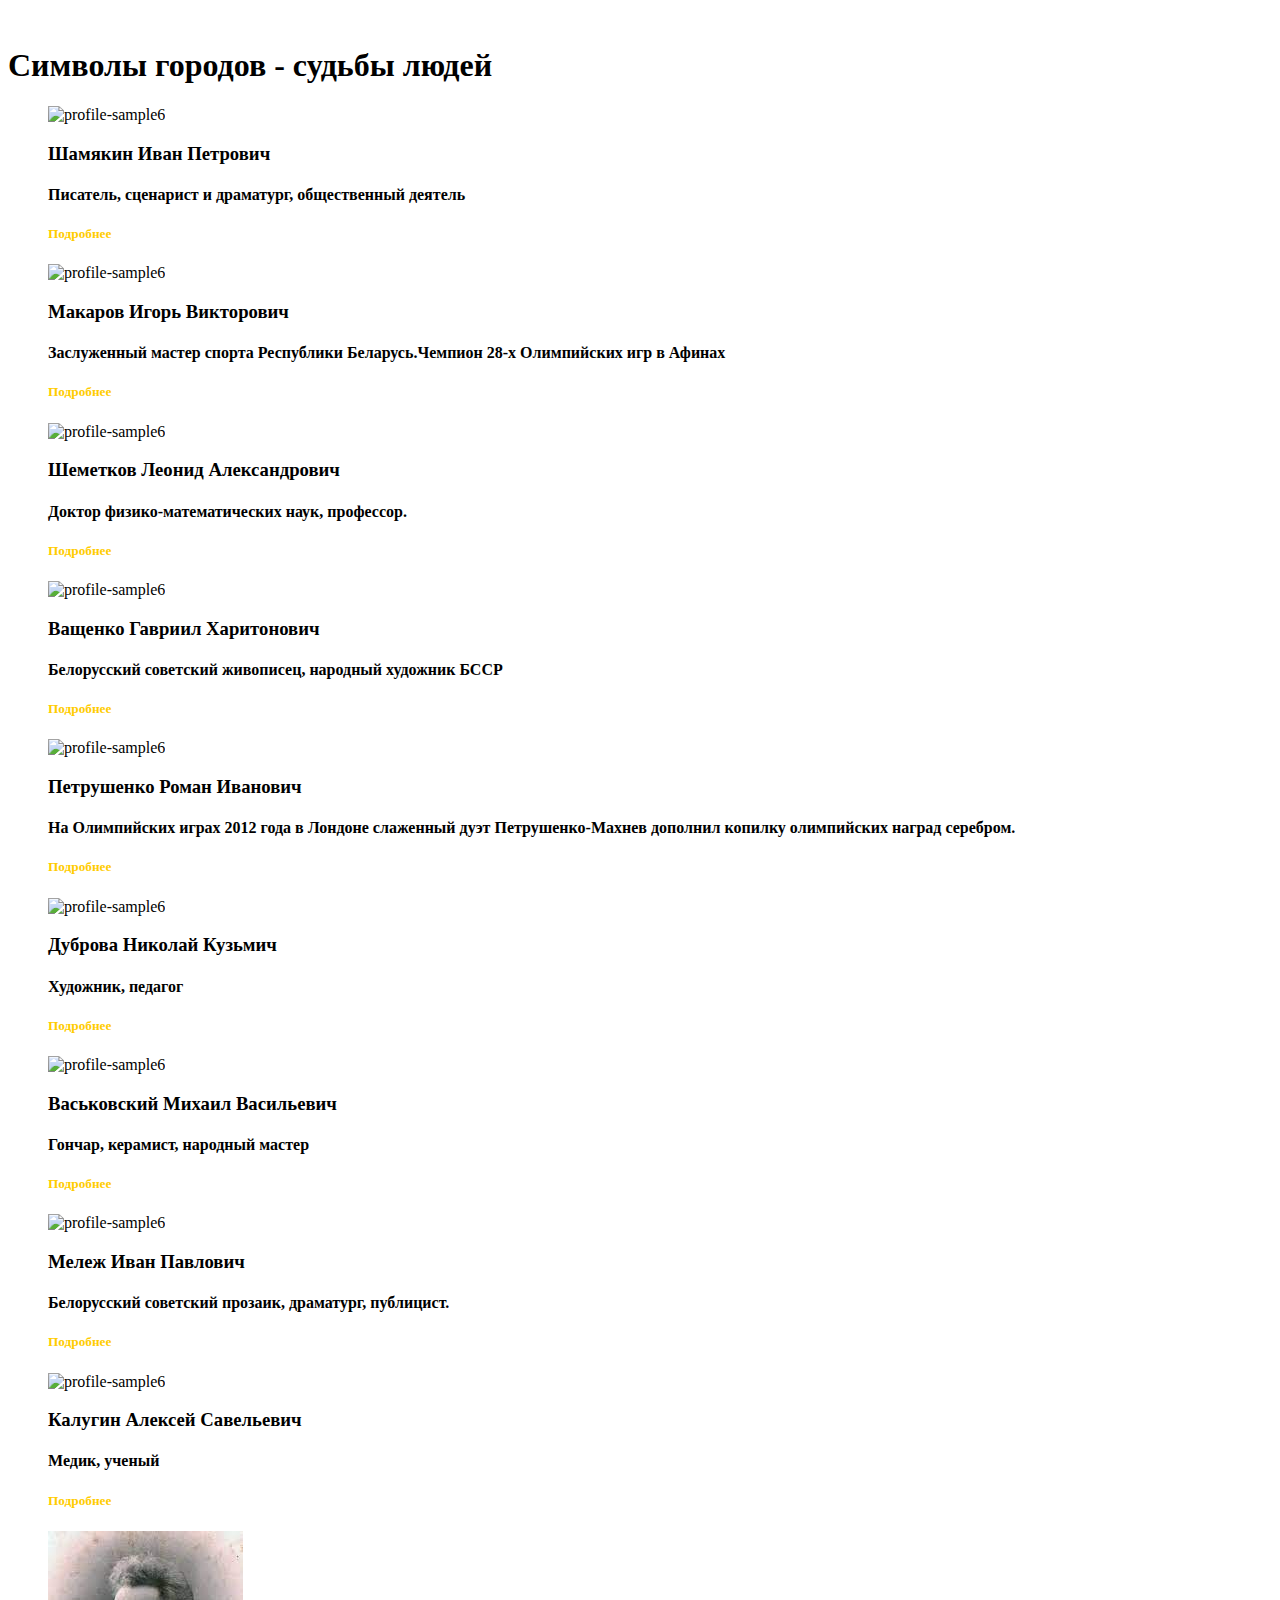
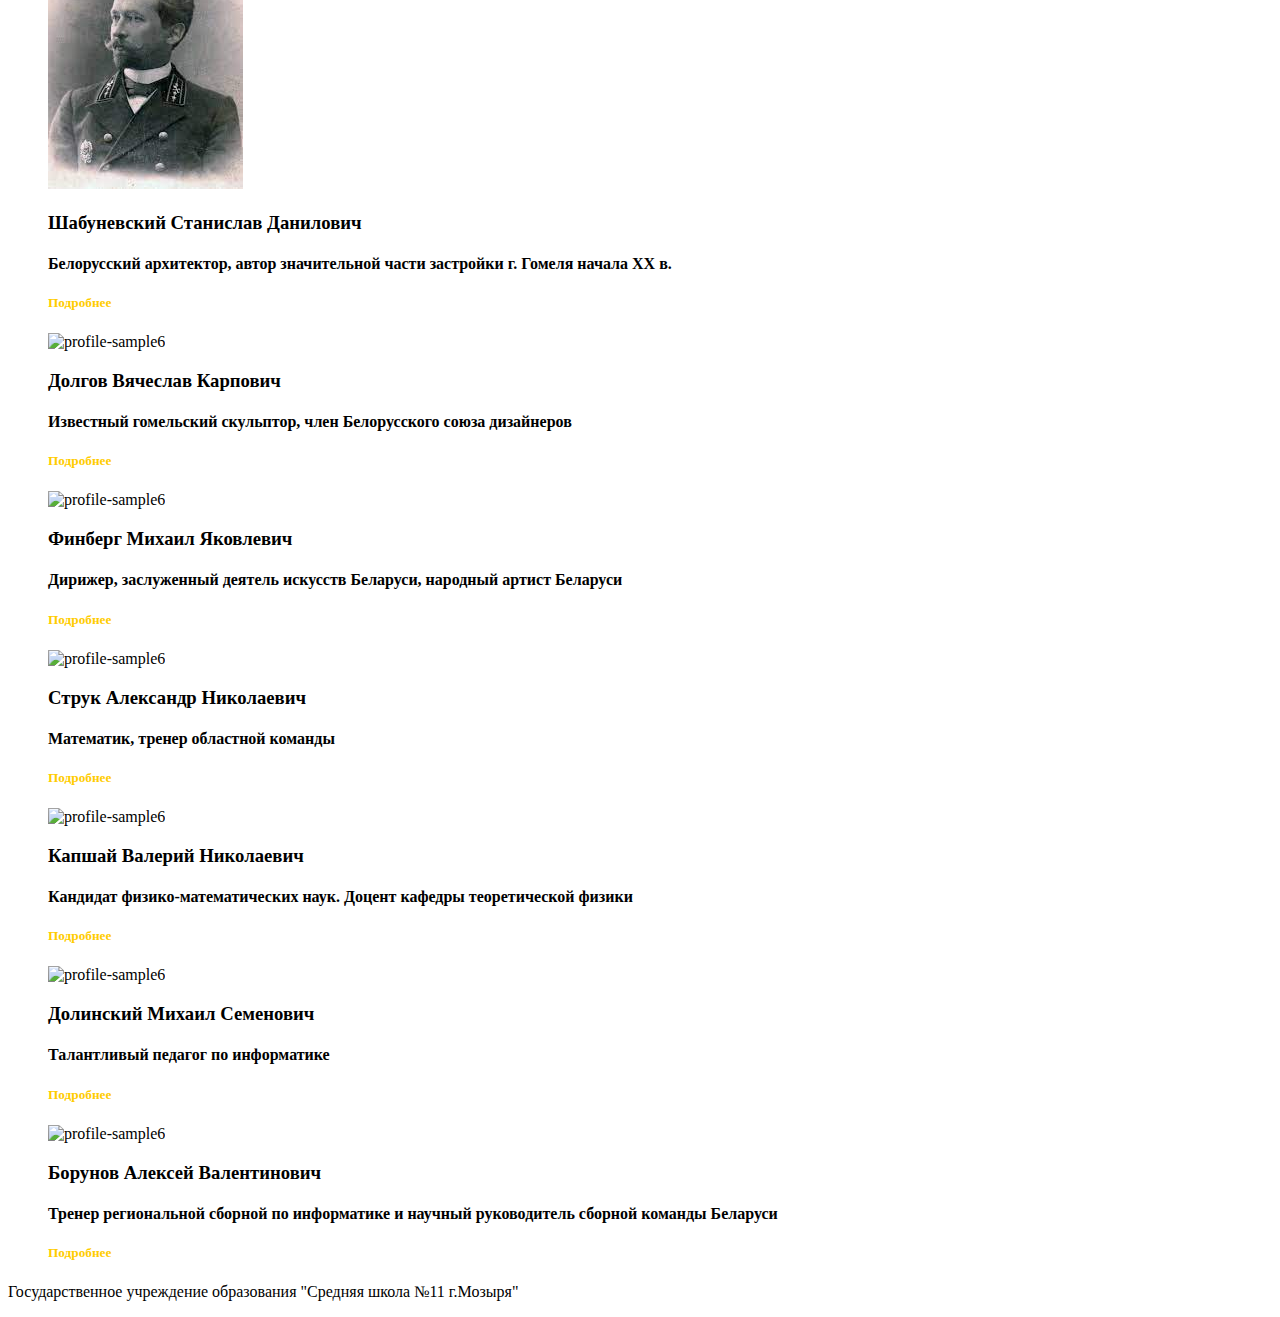
==== 1.html @ 0ff61042 "Add files via upload" ====
<!DOCTYPE html>
<html lang="zxx">

<head>
  <meta charset="UTF-8">
  <meta name="viewport" content="width=device-width, initial-scale=1.0">
  <title>Document</title>
  <link rel="stylesheet" href="static/styles/style1.css">
  <link rel="stylesheet" href="static/styles/style1card.css">
  <style>
    a {
      text-decoration: none;
    }
  </style>
</head>

<body link="#ffcc00" vlink="#cecece" alink="#ff0000">
  <div class="conteiner">
    <a href="index.html"><img class="logo" src="static/images/logo.png" alt=""></a>
    <p>
    <h1>Символы городов - судьбы людей</h1>
    </p>
  </div>




  <figure class="snip1578">
    <img src="https://nashi-lyudi.by/images/58/358.jpg" alt="profile-sample6" />
    <figcaption>
      <h3>Шамякин Иван Петрович</h3>
      <h4>Писатель, сценарист и драматург, общественный деятель</h4>

      <h5><a href="https://nashi-lyudi.by/person/shamyakin-ivan-petrovich/" target="_blank">Подробнее</a>
      </h5>
      </div>
    </figcaption>
  </figure>
  <figure class="snip1578">
    <img src="https://gomel.gov.by/upload/medialibrary/9cf/hn9v3y58nv8vboij4sl50dyu4ubdpr9w.jpg"
      alt="profile-sample6" />
    <figcaption>
      <h3>Макаров Игорь Викторович</h3>
      <h4>Заслуженный мастер спорта Республики Беларусь.Чемпион 28-х Олимпийских игр в Афинах</h4>
      <h5><a href="https://gomel.gov.by/ru/content/social-sphere/sport/olimpiyskie-chempiony/makarov/"
          target="_blank">Подробнее</a>
      </h5>
      </div>
    </figcaption>
  </figure>
  <figure class="snip1578">
    <img src="https://obm.bsu.by/wp-content/uploads/shemetkov.jpg" alt="profile-sample6" />
    <figcaption>
      <h3>Шеметков Леонид Александрович</h3>
      <h4>Доктор физико-математических наук, профессор.</h4>
      <h5><a href="https://obm.bsu.by/matematiki/shemetkov-leonid-aleksandrovich/" target="_blank">Подробнее</a>
      </h5>

      </div>
    </figcaption>
  </figure>
  <figure class="snip1578">
    <img src="static/images/Гавриил.jpg" alt="profile-sample6" />
    <figcaption>
      <h3>Ващенко Гавриил Харитонович </h3>
      <h4>Белорусский советский живописец, народный художник БССР</h4>

      <h5><a
          href="http://vaschenko.by/events/%D0%B3%D0%B0%D0%B2%D1%80%D0%B8%D0%B8%D0%BB-%D0%B2%D0%B0%D1%89%D0%B5%D0%BD%D0%BA%D0%BE-%D0%BD%D0%B0%D1%80%D0%BE%D0%B4%D0%BD%D1%8B%D0%B9-%D1%85%D1%83%D0%B4%D0%BE%D0%B6%D0%BD%D0%B8%D0%BA-%D1%80%D0%B5/"
          target="_blank">Подробнее</a>
      </h5>
      </div>
    </figcaption>
  </figure>

  <figure class="snip1578">
    <img src="https://gomel.gov.by/upload/medialibrary/404/mv9h1nahtk7ztxw8b4uniwtdopq3lv9t.jpg"
      alt="profile-sample6" />
    <figcaption>
      <h3>Петрушенко Роман Иванович</h3>
      <h4>На Олимпийских играх 2012 года в Лондоне слаженный дуэт Петрушенко-Махнев дополнил копилку олимпийских наград
        серебром.</h4>

      <h5><a href="https://gomel.gov.by/ru/content/social-sphere/sport/olimpiyskie-chempiony/petrushenko/"
          target="_blank">Подробнее</a>
      </h5>
      </div>
    </figcaption>
  </figure>
  <figure class="snip1578">
    <img src="static/images/Дуброва.jpg" alt="profile-sample6" />
    <figcaption>
      <h3>Дуброва Николай Кузьмич</h3>
      <h4>Художник, педагог</h4>

      <h5><a href="https://person.goub.by/?p=4098" target="_blank">Подробнее</a>
      </h5>
      </div>
    </figcaption>
  </figure>
  <figure class="snip1578">
    <img src="static/images/васьковский.jpg" alt="profile-sample6" />
    <figcaption>
      <h3>Васьковский Михаил Васильевич</h3>
      <h4>Гончар, керамист, народный мастер</h4>
      <p></p>
      <h5><a href="https://www.youtube.com/watch?v=brjM2EdgAh4" target="_blank">Подробнее</a>
      </h5>
      </div>
    </figcaption>
  </figure>
  <figure class="snip1578">
    <img src="https://encrypted-tbn0.gstatic.com/images?q=tbn:ANd9GcThSC6oEXVGiLFdrWvY13T3kUC4b3n2WSb68Q&usqp=CAU"
      alt="profile-sample6" />
    <figcaption>
      <h3>Мележ Иван Павлович </h3>
      <h4>Белорусский советский прозаик, драматург, публицист.</h4>

      <h5><a
          href="https://www.belta.by/culture/view/dose-k-100-letiju-so-dnja-rozhdenija-narodnogo-pisatelja-belarusi-ivana-melezha-427560-2021/"
          target="_blank">Подробнее</a>
      </h5>
      </div>
    </figcaption>
  </figure>
  <figure class="snip1578">
    <img src="https://nashi-lyudi.by/images/76/33076.jpg" alt="profile-sample6" />
    <figcaption>
      <h3>Калугин Алексей Савельевич</h3>
      <h4>Медик, ученый</h4>

      <h5><a href="https://nashi-lyudi.by/person/kalugin-aleksej-savelevich/" target="_blank">Подробнее</a>
      </h5>
      </div>
    </figcaption>
  </figure>
  <figure class="snip1578">
    <img
      src="[data-uri]"
      alt="profile-sample6" />
    <figcaption>
      <h3>Шабуневский Станислав Данилович</h3>
      <h4>Белорусский архитектор, автор значительной части застройки г. Гомеля начала XX в.</h4>

      <h5><a href="https://www.sb.by/articles/monument-istiny.html" target="_blank">Подробнее</a>
      </h5>
      </div>
    </figcaption>
  </figure>
  <figure class="snip1578">
    <img src="static/images/Долгов-В-362x250.jpg" alt="profile-sample6" />
    <figcaption>
      <h3>Долгов Вячеслав Карпович</h3>
      <h4>Известный гомельский скульптор, член Белорусского союза дизайнеров</h4>

      <h5><a href="https://gorbibl.gomel.by/index.php?do=static&page=arts&ry=5&n=97" target="_blank">Подробнее</a>
      </h5>
      </div>
    </figcaption>
  </figure>
  <figure class="snip1578">
    <img
      src="https://person.goub.by/wp-content/uploads/2018/09/%D0%A4%D0%B8%D0%BD%D0%B1%D0%B5%D1%80%D0%B3-%D0%9C-199x250.jpg"
      alt="profile-sample6" />
    <figcaption>
      <h3>Финберг Михаил Яковлевич</h3>
      <h4>Дирижер, заслуженный деятель искусств Беларуси, народный артист Беларуси</h4>

      <h5><a href="https://orchestra.by/finberg/" target="_blank">Подробнее</a>
      </h5>
      </div>
    </figcaption>
  </figure>

  <figure class="snip1578">
    <img
      src="static/images/struk-0521.jpg"
      alt="profile-sample6" />
    <figcaption>
      <h3>Струк Александр Николаевич</h3>
      <h4>Математик, тренер областной команды</h4>

      <h5><a href="https://1prof.by/news/obshhestvo-i-profsoyuzy/profsojuznyj-laureat-luchshie-momenty/" target="_blank">Подробнее</a>
      </h5>
      </div>
    </figcaption>
  </figure>

  <figure class="snip1578">
    <img
      src="static/images/Капшай.jpg"
      alt="profile-sample6" />
    <figcaption>
      <h3>Капшай Валерий Николаевич</h3>
      <h4>Кандидат физико-математических наук. Доцент кафедры теоретической физики</h4>

      <h5><a href="http://old.gsu.by/physfac/tp/?page_id=341" target="_blank">Подробнее</a>
      </h5>
      </div>
    </figcaption>
  </figure>

  <figure class="snip1578">
    <img
      src="static/images/Долинский.jpg"
      alt="profile-sample6" />
    <figcaption>
      <h3>Долинский Михаил Семенович</h3>
      <h4>Талантливый педагог по информатике</h4>

      <h5><a href="https://www.belta.by/interview/view/zainteresovannyj-uchenik-srodni-vunderkindu-4331/" target="_blank">Подробнее</a>
      </h5>
      </div>
    </figcaption>
  </figure>

  <figure class="snip1578">
    <img
      src="https://www.mazyr.by/wp-content/uploads/2012/10/%D0%91%D0%BE%D1%80%D1%83%D0%BD%D0%BE%D0%B23.jpg"
      alt="profile-sample6" />
    <figcaption>
      <h3>Борунов Алексей Валентинович</h3>
      <h4>Тренер региональной сборной по информатике и научный руководитель сборной команды Беларуси</h4>

      <h5><a href="https://www.mazyr.by/2015/11/mozyryanin-aleksej-borunov-vse-v-vashix-rukax/" target="_blank">Подробнее</a>
      </h5>
      </div>
    </figcaption>
  </figure>


  <article>
    <footer>
      <p>Государственное учреждение образования "Средняя школа №11 г.Мозыря"</p>
    </footer>
  </article>

</body>

</html>
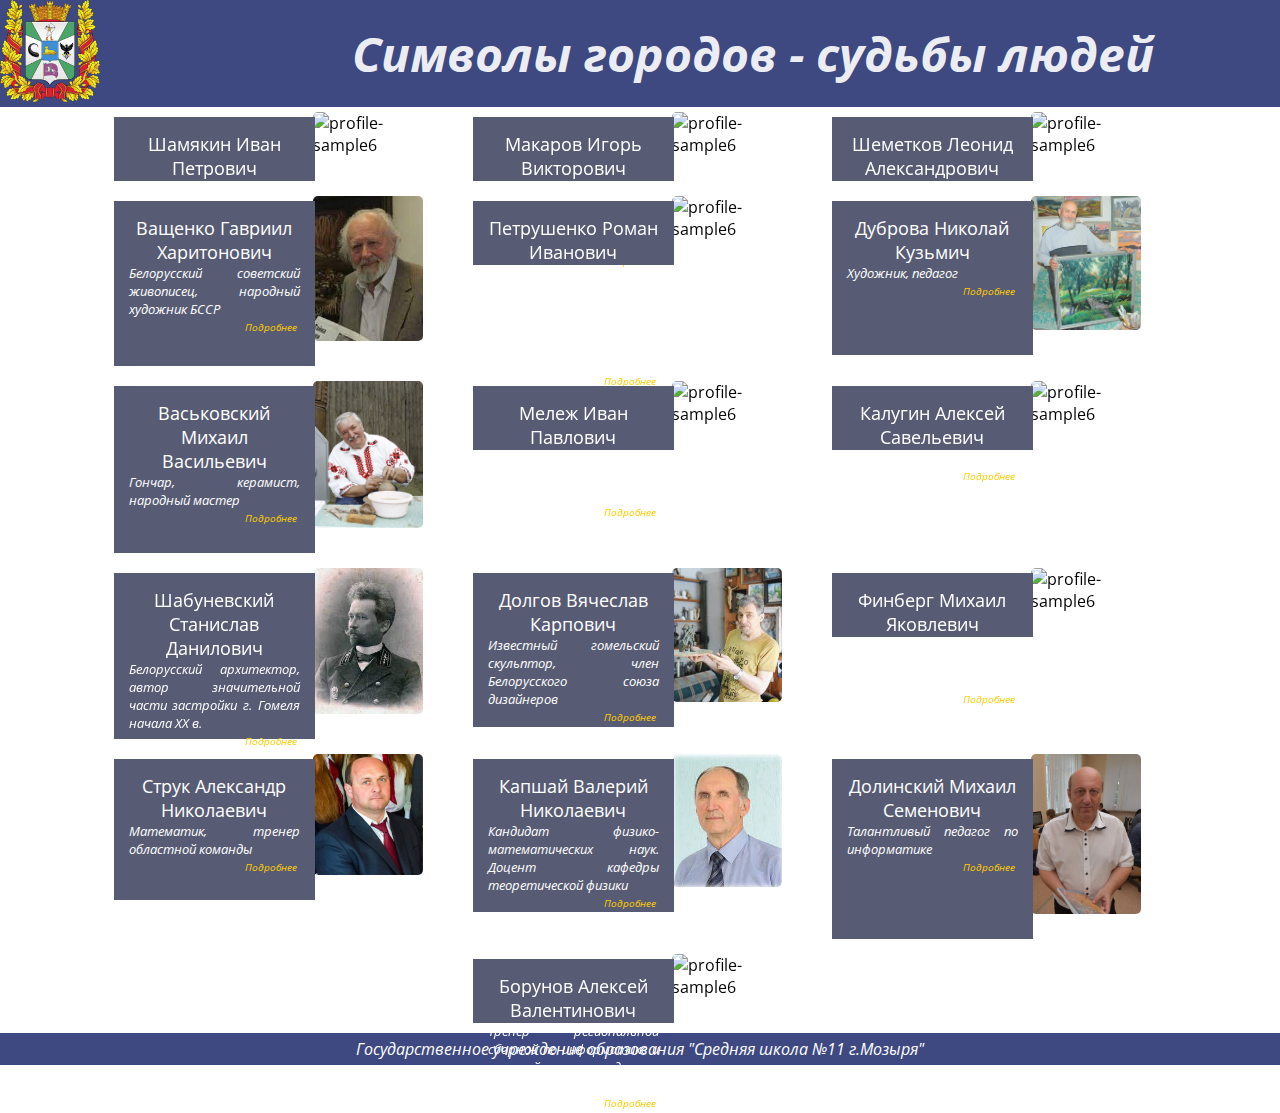
==== commit 60511389: "Add files via upload" ====
--- a/1.html
+++ b/1.html
@@ -5,8 +5,8 @@
   <meta charset="UTF-8">
   <meta name="viewport" content="width=device-width, initial-scale=1.0">
   <title>Document</title>
-  <link rel="stylesheet" href="static/styles/style1.css">
-  <link rel="stylesheet" href="static/styles/style1card.css">
+  <link rel="stylesheet" href="css/style1.css">
+  <link rel="stylesheet" href="css/style1card.css">
   <style>
     a {
       text-decoration: none;
@@ -16,7 +16,7 @@
 
 <body link="#ffcc00" vlink="#cecece" alink="#ff0000">
   <div class="conteiner">
-    <a href="index.html"><img class="logo" src="static/images/logo.png" alt=""></a>
+    <a href="index.html"><img class="logo" src="img/logo.png" alt=""></a>
     <p>
     <h1>Символы городов - судьбы людей</h1>
     </p>
@@ -60,7 +60,7 @@
     </figcaption>
   </figure>
   <figure class="snip1578">
-    <img src="static/images/Гавриил.jpg" alt="profile-sample6" />
+    <img src="img/Гавриил.jpg" alt="profile-sample6" />
     <figcaption>
       <h3>Ващенко Гавриил Харитонович </h3>
       <h4>Белорусский советский живописец, народный художник БССР</h4>
@@ -88,7 +88,7 @@
     </figcaption>
   </figure>
   <figure class="snip1578">
-    <img src="static/images/Дуброва.jpg" alt="profile-sample6" />
+    <img src="img/Дуброва.jpg" alt="profile-sample6" />
     <figcaption>
       <h3>Дуброва Николай Кузьмич</h3>
       <h4>Художник, педагог</h4>
@@ -99,7 +99,7 @@
     </figcaption>
   </figure>
   <figure class="snip1578">
-    <img src="static/images/васьковский.jpg" alt="profile-sample6" />
+    <img src="img/васьковский.jpg" alt="profile-sample6" />
     <figcaption>
       <h3>Васьковский Михаил Васильевич</h3>
       <h4>Гончар, керамист, народный мастер</h4>
@@ -148,7 +148,7 @@
     </figcaption>
   </figure>
   <figure class="snip1578">
-    <img src="static/images/Долгов-В-362x250.jpg" alt="profile-sample6" />
+    <img src="img/Долгов-В-362x250.jpg" alt="profile-sample6" />
     <figcaption>
       <h3>Долгов Вячеслав Карпович</h3>
       <h4>Известный гомельский скульптор, член Белорусского союза дизайнеров</h4>
@@ -174,7 +174,7 @@
 
   <figure class="snip1578">
     <img
-      src="static/images/struk-0521.jpg"
+      src="img/struk-0521.jpg"
       alt="profile-sample6" />
     <figcaption>
       <h3>Струк Александр Николаевич</h3>
@@ -188,7 +188,7 @@
 
   <figure class="snip1578">
     <img
-      src="static/images/Капшай.jpg"
+      src="img/Капшай.jpg"
       alt="profile-sample6" />
     <figcaption>
       <h3>Капшай Валерий Николаевич</h3>
@@ -202,7 +202,7 @@
 
   <figure class="snip1578">
     <img
-      src="static/images/Долинский.jpg"
+      src="img/Долинский.jpg"
       alt="profile-sample6" />
     <figcaption>
       <h3>Долинский Михаил Семенович</h3>
--- a/css/style1.css
+++ b/css/style1.css
@@ -0,0 +1,46 @@
+*{
+    margin:0;
+    padding:0;
+}
+body{
+  font-family: 'Open Sans', Arial, sans-serif;
+}
+.conteiner {
+    display:flex;
+    flex-direction: row;
+ 
+    justify-content: space-between;
+    align-items: center;
+    text-align: right;
+    color: rgba(255, 255, 255, 0.918);
+    background-color: #3e4982;
+    
+    
+}
+
+h1 {
+  font-size: 3em;
+  font-style: italic;
+}
+/*логотип*/
+.logo {
+    max-width: 100px;
+}
+
+.article {
+    min-height: 100%;
+    display: grid;
+    grid-template-rows: auto 1fr auto;
+  }
+  
+  footer {
+    display: flex;
+    justify-content: center;
+    padding: 5px;
+    background-color: #3e4982;
+    color: #fff;
+    font-size: 1em;
+  font-style: italic;
+  }
+  
+  --- a/css/style1card.css
+++ b/css/style1card.css
@@ -0,0 +1,86 @@
+@import url(https://fonts.googleapis.com/css?family=Open+Sans:200);
+@import url(https://code.ionicframework.com/ionicons/2.0.1/css/ionicons.min.css);
+.snip1578 {
+  font-family: 'Open Sans', Arial, sans-serif;
+  position: relative;
+  display: inline-block;
+  padding: 10px;
+  margin: 10px;
+  min-width: 230px;
+  max-width: 315px;
+  width: 100%;
+  color: #000;
+  text-align: left;
+  font-size: 16px;
+  background: #fff;
+  border-radius: 5px;
+}
+
+.snip1578 *,
+.snip1578:before,
+.snip1578:after {
+  -webkit-box-sizing: border-box;
+  box-sizing: border-box;
+  -webkit-transition: all 0.4s ease;
+  transition: all 0.4s ease;
+}
+
+.snip1578 img {
+  max-width: 35%;
+  margin-top: -15px;
+  margin-left: 60%;
+  margin-bottom: 15px;
+  backface-visibility: hidden;
+  vertical-align: top;
+  border-radius: 5px;
+}
+
+.snip1578 figcaption {
+  position: absolute;
+  top: 0;
+  right: 40%;
+  left: 0;
+  bottom: 0;
+  padding: 15px;
+  background-color: #575c74;
+}
+
+.snip1578 h3 {
+  margin: 0;
+  font-size: 1.1em;
+  text-align: center;
+  font-weight: normal;
+  color: white;
+}
+
+
+.snip1578 h4 {
+    margin: 0;
+    font-size: 0.8em;
+    text-align: justify;
+    font-style: italic;
+    font-weight: normal;
+    color: white;
+  }
+
+  .snip1578 h5 {
+    color: white;
+    margin: 0;
+    padding: 3px;
+    font-size: 0.6em;
+    font-style: italic;
+    font-weight: normal;
+    text-align: right;
+    color: white;
+  }
+
+
+
+/* Demo purposes only */
+
+body {
+  background-color: white;
+  text-align: center;
+  
+}
+
